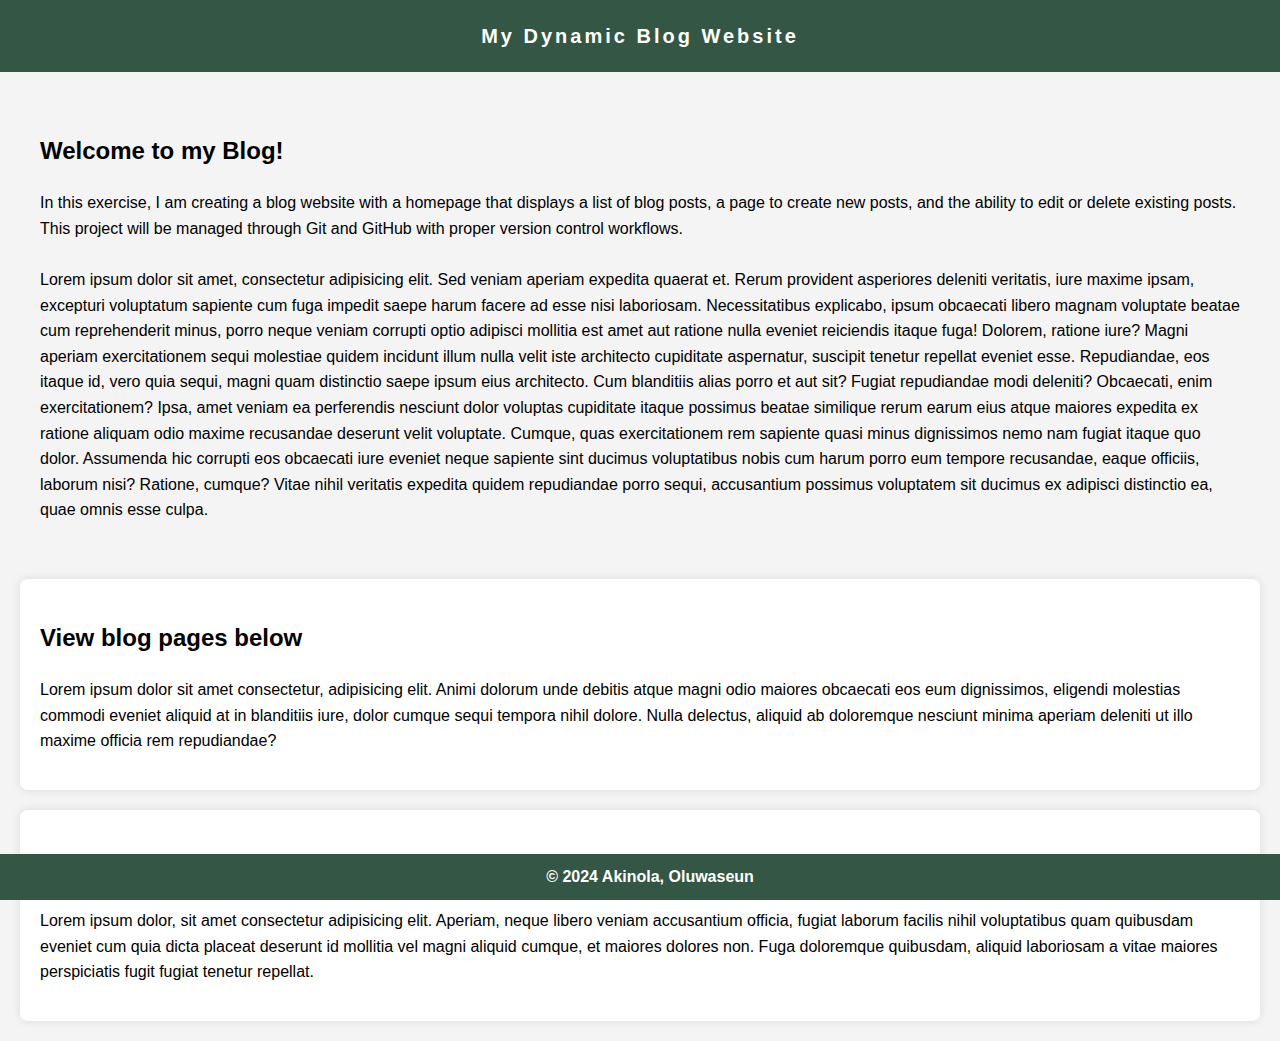
==== index.html @ d50f678b "Add homepage with blog post listing" ====
<!DOCTYPE html>
<html lang="en">

<head>
    <meta charset="UTF-8">
    <meta name="viewport" content="width=device-width, initial-scale=1.0">
    <link rel="stylesheet" href="styles.css">
    <title>Dynamic Blog Website</title>
</head>

<body>
    <header>
        My Dynamic Blog Website
    </header>
    <!-- Intro -->
    <div id="intro">
        <h2>Welcome to my Blog!</h2>
        <p>In this exercise, I am creating a blog website with a homepage that displays a list of blog posts, a page to
            create new posts, and the ability to edit or delete existing posts.
            This project will be managed through Git and GitHub with proper version control workflows.
            <br><br>
            Lorem ipsum dolor sit amet, consectetur adipisicing elit. Sed veniam aperiam expedita quaerat et. Rerum
            provident asperiores deleniti veritatis, iure maxime ipsam, excepturi voluptatum sapiente cum fuga impedit
            saepe harum facere ad esse nisi laboriosam. Necessitatibus explicabo, ipsum obcaecati libero magnam
            voluptate beatae cum reprehenderit minus, porro neque veniam corrupti optio adipisci mollitia est amet aut
            ratione nulla eveniet reiciendis itaque fuga! Dolorem, ratione iure? Magni aperiam exercitationem sequi
            molestiae quidem incidunt illum nulla velit iste architecto cupiditate aspernatur, suscipit tenetur repellat
            eveniet esse. Repudiandae, eos itaque id, vero quia sequi, magni quam distinctio saepe ipsum eius
            architecto. Cum blanditiis alias porro et aut sit? Fugiat repudiandae modi deleniti? Obcaecati, enim
            exercitationem? Ipsa, amet veniam ea perferendis nesciunt dolor voluptas cupiditate itaque possimus beatae
            similique rerum earum eius atque maiores expedita ex ratione aliquam odio maxime recusandae deserunt velit
            voluptate. Cumque, quas exercitationem rem sapiente quasi minus dignissimos nemo nam fugiat itaque quo
            dolor. Assumenda hic corrupti eos obcaecati iure eveniet neque sapiente sint ducimus voluptatibus nobis cum
            harum porro eum tempore recusandae, eaque officiis, laborum nisi? Ratione, cumque? Vitae nihil veritatis
            expedita quidem repudiandae porro sequi,
            accusantium possimus voluptatem sit ducimus ex adipisci distinctio ea, quae omnis esse culpa.
        </p>
    </div>

    <!-- Post Section -->
    <section id="list-posts">
        <h2>View blog pages below</h2>
        <p>Lorem ipsum dolor sit amet consectetur, adipisicing elit. Animi dolorum unde debitis atque magni odio maiores obcaecati eos eum dignissimos, eligendi molestias commodi eveniet aliquid at in blanditiis iure, dolor cumque sequi tempora nihil dolore. Nulla delectus, aliquid ab doloremque nesciunt minima aperiam deleniti ut illo maxime officia rem repudiandae?


            <form action="">
                 
            </form>
        </p>
    </section>

    <!-- Comment Section -->
    <section id="contact">
        <h2>Leave a comment</h2>
        <p>Lorem ipsum dolor, sit amet consectetur adipisicing elit. Aperiam, neque libero veniam accusantium officia, fugiat laborum facilis nihil voluptatibus quam quibusdam eveniet cum quia dicta placeat deserunt id mollitia vel magni aliquid cumque, et maiores dolores non. Fuga doloremque quibusdam, aliquid laboriosam a vitae maiores perspiciatis fugit fugiat tenetur repellat.</p>
    </section>

    <footer>
        &copy; 2024 Akinola, Oluwaseun
    </footer>

</body>

</html>
---- styles.css ----
/* General Styles */
body {
    font-family: Arial, sans-serif;
    margin: 0;
    padding: 0;
    background-color: #f4f4f4;
    line-height: 1.6;
}

header{
    border-bottom: 10px bold #02130b;
    font-size: 20px;
    letter-spacing: 3px;
}

#intro{
    padding: 20px;
    margin: 20px;
}

header,
footer {
    background-color: #345645;
    color: white;
    text-align: center;
    padding: 20px;
    font-weight: bold;
}

footer {
    color: white;
    text-align: center;
    padding: 10px;
    position: fixed;
    width: 100%;
    bottom: 0;
    border-top: 10px bold #02130b;
}


section {
    padding: 20px;
    margin: 20px;
    background-color: white;
    border-radius: 8px;
    box-shadow: 0 0 10px rgba(0, 0, 0, 0.1);
}

/* Media Queries for Mobile Devices */
@media only screen and (max-width: 600px) {

    header,
    footer {
        padding: 10px;
    }

    nav ul li {
        display: block;
        text-align: center;
        margin: 5px 0;
    }

    section {
        padding: 10px;
        margin: 10px;
    }
}
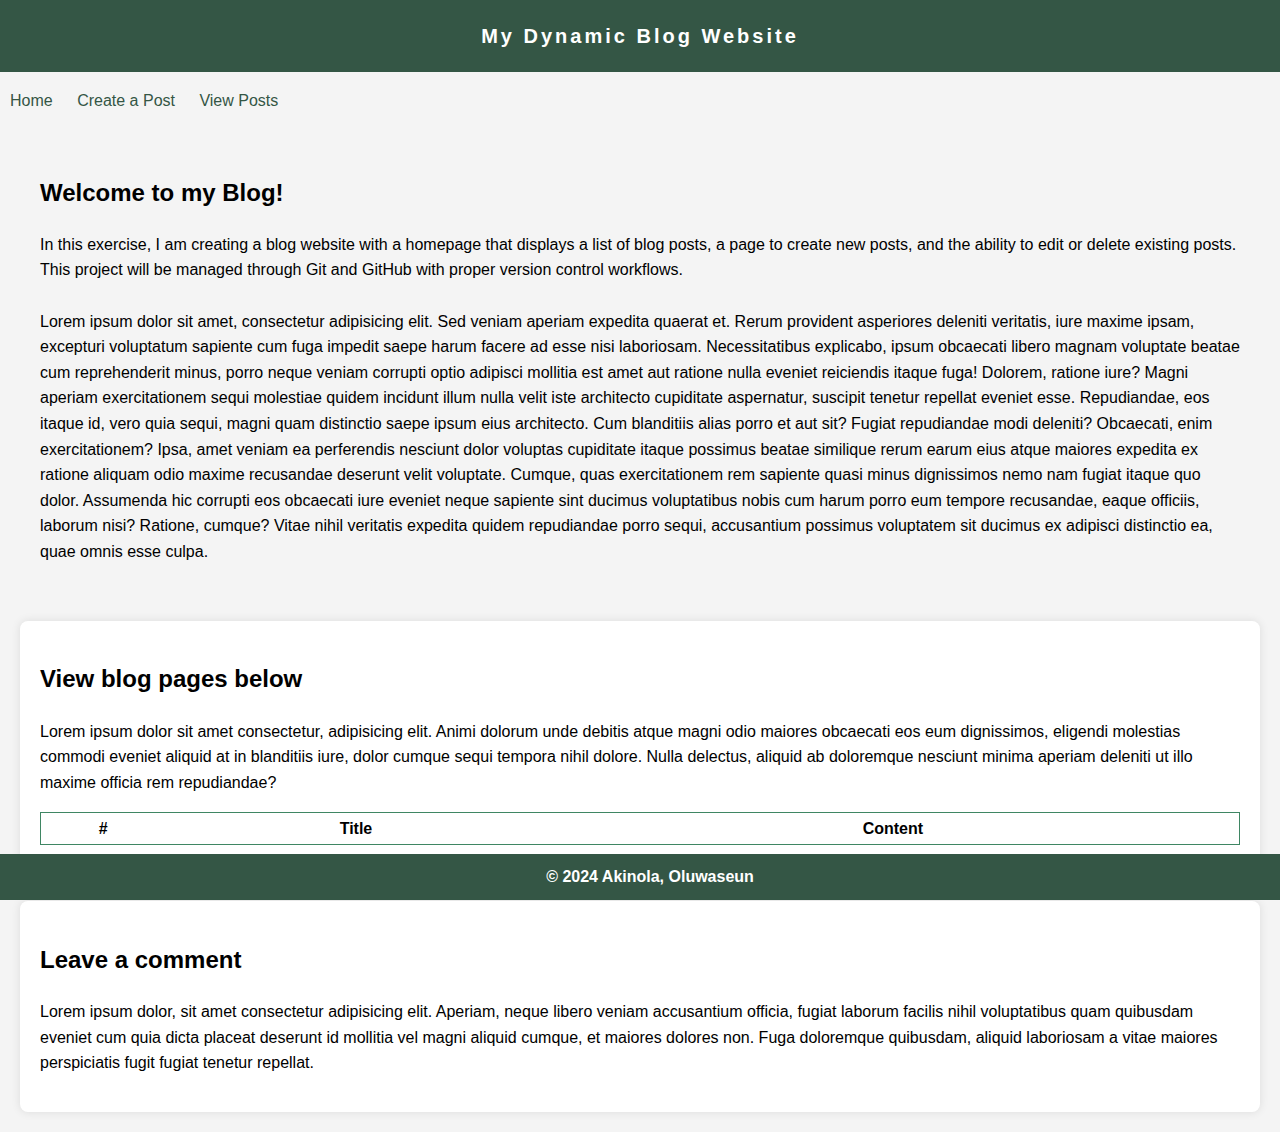
==== commit 6171a85f: "Add files via upload" ====
--- a/index.html
+++ b/index.html
@@ -5,6 +5,7 @@
     <meta charset="UTF-8">
     <meta name="viewport" content="width=device-width, initial-scale=1.0">
     <link rel="stylesheet" href="styles.css">
+    <script src="script.js" defer></script>
     <title>Dynamic Blog Website</title>
 </head>
 
@@ -12,6 +13,14 @@
     <header>
         My Dynamic Blog Website
     </header>
+    <nav>
+        <ul>
+            <li><a href="">Home</a></li>
+            <li><a href="new-post.html">Create a Post</a></li>
+            <li><a href="post.html">View Posts</a></li>
+        </ul>
+    </nav>
+    
     <!-- Intro -->
     <div id="intro">
         <h2>Welcome to my Blog!</h2>
@@ -43,9 +52,17 @@
         <p>Lorem ipsum dolor sit amet consectetur, adipisicing elit. Animi dolorum unde debitis atque magni odio maiores obcaecati eos eum dignissimos, eligendi molestias commodi eveniet aliquid at in blanditiis iure, dolor cumque sequi tempora nihil dolore. Nulla delectus, aliquid ab doloremque nesciunt minima aperiam deleniti ut illo maxime officia rem repudiandae?
 
 
-            <form action="">
+            <table id="postList">
+                <thead>
+                <th>#</th>
+                <th>Title</th>
+                <th>Content</th>
+            </thead>
+            <tbody id="postContent">
+                
+            </tbody>
                  
-            </form>
+            </table>
         </p>
     </section>
 
--- a/styles.css
+++ b/styles.css
@@ -11,6 +11,26 @@
     border-bottom: 10px bold #02130b;
     font-size: 20px;
     letter-spacing: 3px;
+}
+
+
+nav ul {
+    list-style: none;
+    padding: 0;
+}
+
+nav ul li {
+    display: inline;
+    margin: 0 10px;
+}
+
+nav ul li a {
+    color:#345645;
+    text-decoration: none;
+}
+
+nav ul li a:hover {
+    font-weight: bold;
 }
 
 #intro{
@@ -27,6 +47,14 @@
     font-weight: bold;
 }
 
+section {
+    padding: 20px;
+    margin: 20px;
+    background-color: white;
+    border-radius: 8px;
+    box-shadow: 0 0 10px rgba(0, 0, 0, 0.1);
+}
+
 footer {
     color: white;
     text-align: center;
@@ -37,13 +65,60 @@
     border-top: 10px bold #02130b;
 }
 
+label, textarea {
+    font-weight: bold;
+    letter-spacing: 1px;
+    line-height: 20px;
+   
+}
 
-section {
-    padding: 20px;
-    margin: 20px;
-    background-color: white;
-    border-radius: 8px;
-    box-shadow: 0 0 10px rgba(0, 0, 0, 0.1);
+label{
+    margin-bottom: 20px;
+}
+
+#label{
+    margin-left: 27px;
+}
+
+textarea{
+    margin-top: 50px;
+}
+
+table {
+    width: 100%;
+    border: 1px #3f8663 solid;
+}
+
+#save-btn {
+    background-color: #345645;
+    color: #f4f4f4;
+    padding: 5px;
+    border-radius: 10px;
+    margin-top: 40px;
+}
+
+#edit-btn, #delete-btn{
+    color: #f4f4f4;
+    padding: 5px;
+    border-radius: 10px;
+}
+
+#edit-btn{
+    background-color: #345645;
+}
+
+#delete-btn {
+    background-color: red;
+}
+
+#error{
+    color: red;
+    letter-spacing: 1px;
+}
+
+#displayTitle, #displayContent {
+    padding: 10px;
+    display: block;
 }
 
 /* Media Queries for Mobile Devices */
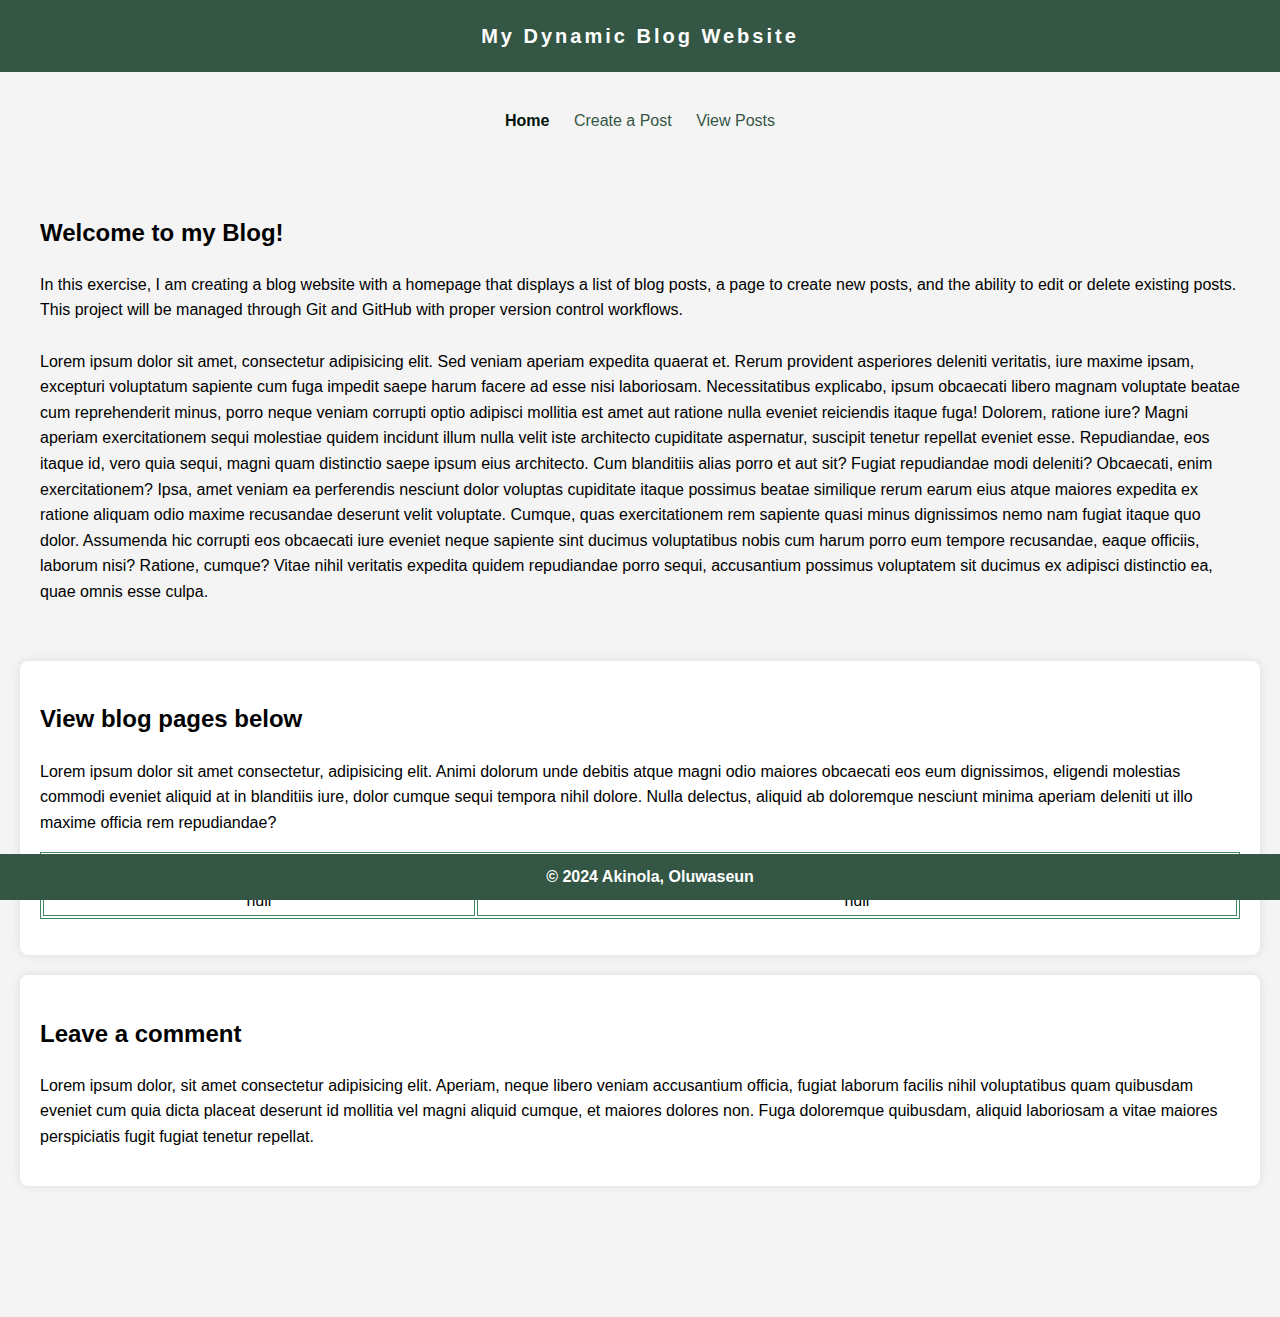
==== commit 9b02a5f3: "Add files via upload" ====
--- a/index.html
+++ b/index.html
@@ -15,12 +15,12 @@
     </header>
     <nav>
         <ul>
-            <li><a href="">Home</a></li>
+            <li><a class="active" href="">Home</a></li>
             <li><a href="new-post.html">Create a Post</a></li>
             <li><a href="post.html">View Posts</a></li>
         </ul>
     </nav>
-    
+
     <!-- Intro -->
     <div id="intro">
         <h2>Welcome to my Blog!</h2>
@@ -49,29 +49,34 @@
     <!-- Post Section -->
     <section id="list-posts">
         <h2>View blog pages below</h2>
-        <p>Lorem ipsum dolor sit amet consectetur, adipisicing elit. Animi dolorum unde debitis atque magni odio maiores obcaecati eos eum dignissimos, eligendi molestias commodi eveniet aliquid at in blanditiis iure, dolor cumque sequi tempora nihil dolore. Nulla delectus, aliquid ab doloremque nesciunt minima aperiam deleniti ut illo maxime officia rem repudiandae?
+        <p>Lorem ipsum dolor sit amet consectetur, adipisicing elit. Animi dolorum unde debitis atque magni odio maiores
+            obcaecati eos eum dignissimos, eligendi molestias commodi eveniet aliquid at in blanditiis iure, dolor
+            cumque sequi tempora nihil dolore. Nulla delectus, aliquid ab doloremque nesciunt minima aperiam deleniti ut
+            illo maxime officia rem repudiandae?
 
 
-            <table id="postList">
-                <thead>
-                <th>#</th>
+        <table id="postList">
+            <thead>
                 <th>Title</th>
                 <th>Content</th>
             </thead>
             <tbody id="postContent">
-                
+
             </tbody>
-                 
-            </table>
+
+        </table>
         </p>
     </section>
 
     <!-- Comment Section -->
-    <section id="contact">
+    <section id="comment">
         <h2>Leave a comment</h2>
-        <p>Lorem ipsum dolor, sit amet consectetur adipisicing elit. Aperiam, neque libero veniam accusantium officia, fugiat laborum facilis nihil voluptatibus quam quibusdam eveniet cum quia dicta placeat deserunt id mollitia vel magni aliquid cumque, et maiores dolores non. Fuga doloremque quibusdam, aliquid laboriosam a vitae maiores perspiciatis fugit fugiat tenetur repellat.</p>
+        <p>Lorem ipsum dolor, sit amet consectetur adipisicing elit. Aperiam, neque libero veniam accusantium officia,
+            fugiat laborum facilis nihil voluptatibus quam quibusdam eveniet cum quia dicta placeat deserunt id mollitia
+            vel magni aliquid cumque, et maiores dolores non. Fuga doloremque quibusdam, aliquid laboriosam a vitae
+            maiores perspiciatis fugit fugiat tenetur repellat.</p>
     </section>
-
+    <br><br>
     <footer>
         &copy; 2024 Akinola, Oluwaseun
     </footer>
--- a/styles.css
+++ b/styles.css
@@ -7,7 +7,7 @@
     line-height: 1.6;
 }
 
-header{
+header {
     border-bottom: 10px bold #02130b;
     font-size: 20px;
     letter-spacing: 3px;
@@ -16,7 +16,8 @@
 
 nav ul {
     list-style: none;
-    padding: 0;
+    padding: 20px;
+    text-align: center;
 }
 
 nav ul li {
@@ -25,7 +26,7 @@
 }
 
 nav ul li a {
-    color:#345645;
+    color: #345645;
     text-decoration: none;
 }
 
@@ -33,7 +34,12 @@
     font-weight: bold;
 }
 
-#intro{
+a.active {
+    font-weight: bold;
+    color: #02130b;
+}
+
+#intro {
     padding: 20px;
     margin: 20px;
 }
@@ -55,6 +61,10 @@
     box-shadow: 0 0 10px rgba(0, 0, 0, 0.1);
 }
 
+#comment {
+    margin-bottom: 80px;
+}
+
 footer {
     color: white;
     text-align: center;
@@ -65,27 +75,26 @@
     border-top: 10px bold #02130b;
 }
 
-label, textarea {
+label,
+textarea {
     font-weight: bold;
     letter-spacing: 1px;
     line-height: 20px;
-   
+
 }
 
-label{
+label {
     margin-bottom: 20px;
-}
-
-#label{
-    margin-left: 27px;
-}
-
-textarea{
-    margin-top: 50px;
 }
 
 table {
     width: 100%;
+    border: 1px #3f8663 solid;
+}
+
+table td,
+th {
+    text-align: center;
     border: 1px #3f8663 solid;
 }
 
@@ -97,28 +106,49 @@
     margin-top: 40px;
 }
 
-#edit-btn, #delete-btn{
+#edit-btn,
+#delete-btn {
     color: #f4f4f4;
     padding: 5px;
     border-radius: 10px;
 }
 
-#edit-btn{
+#edit-btn {
     background-color: #345645;
+    border: none;
+    margin-left: 20px;
+    cursor: pointer;
+}
+
+#edit-btn:hover {
+    background-color: #f4f4f4;
+    color: #345645;
+    border: 1px solid #345645;
+    font-weight: bold;
 }
 
 #delete-btn {
     background-color: red;
+    border: none;
+    margin-left: 10px;
+    cursor: pointer;
 }
 
-#error{
+#delete-btn:hover {
+    background-color: #f4f4f4;
+    color: red;
+    border: 1px solid red;
+    font-weight: bold;
+}
+
+#error {
     color: red;
     letter-spacing: 1px;
 }
 
-#displayTitle, #displayContent {
-    padding: 10px;
-    display: block;
+#displayTitle,
+#displayContent {
+    padding-top: 10px;
 }
 
 /* Media Queries for Mobile Devices */
